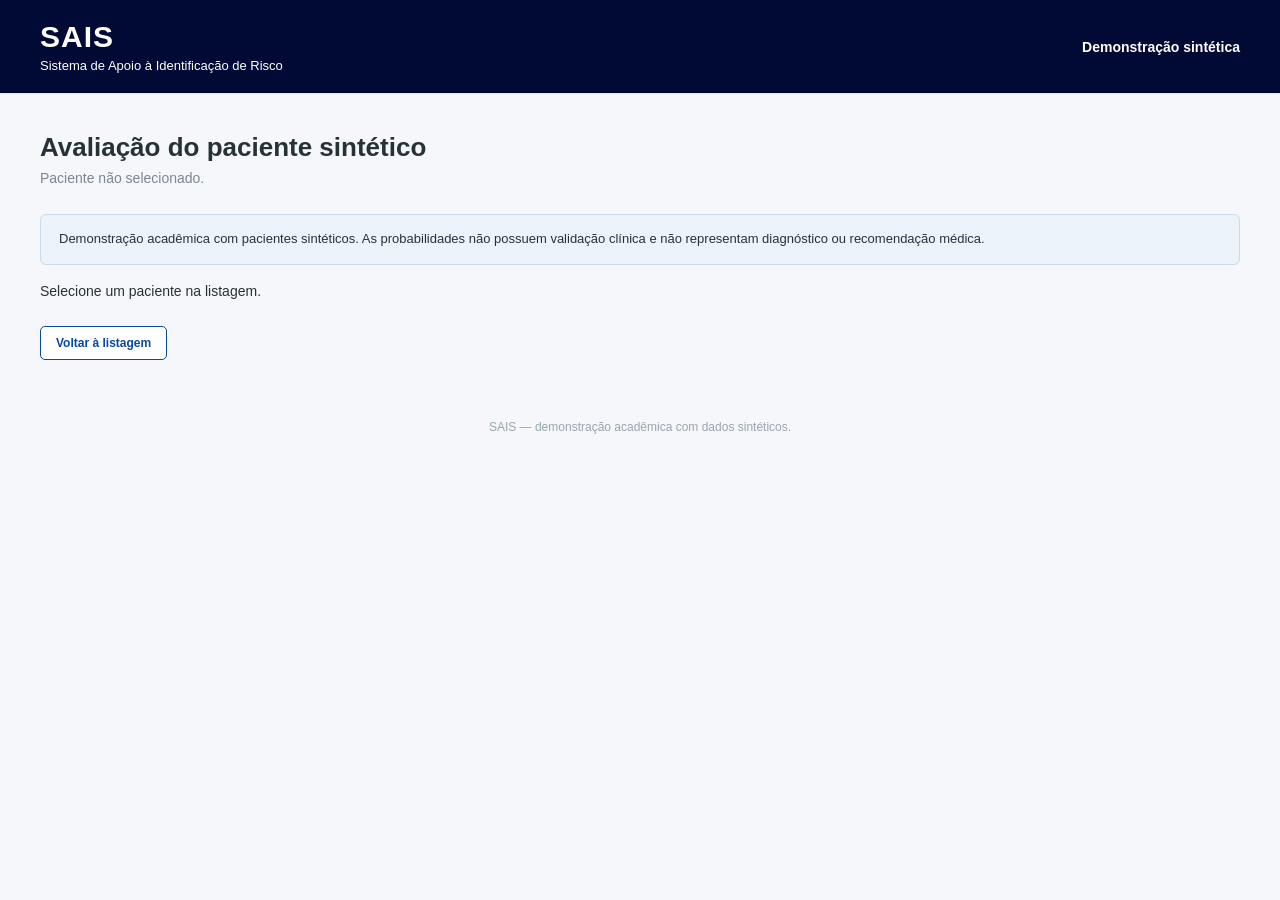
==== frontend/avaliacao.html @ a3f25fb4 "api and front" ====
<!DOCTYPE html>
<html lang="pt-BR">
<head>
    <meta charset="UTF-8">
    <meta name="viewport" content="width=device-width, initial-scale=1.0">
    <title>SAIS — Avaliação sintética</title>
    <link rel="stylesheet" href="css/style.css">
</head>
<body>
    <header class="header"><div class="header-content"><div class="logo"><h1>SAIS</h1><p>Sistema de Apoio à Identificação de Risco</p></div><div class="header-info"><span>Demonstração sintética</span></div></div></header>
    <main class="container">
        <section class="page-title"><h2>Avaliação do paciente sintético</h2><p id="patientIdentity">Carregando registro…</p></section>
        <p class="academic-notice">Demonstração acadêmica com pacientes sintéticos. As probabilidades não possuem validação clínica e não representam diagnóstico ou recomendação médica.</p>
        <p id="apiStatus" role="status" aria-live="polite"></p>
        <div id="evaluationStatus" class="status-message" role="status" aria-live="polite"></div>
        <button id="retryPatient" class="btn-view" type="button" hidden>Tentar novamente</button>
        <section id="patientDetails" hidden>
            <h3>Parâmetros do registro — somente leitura</h3>
            <dl id="parameters" class="parameters-grid"></dl>
            <button id="calculate" class="btn-view" type="button" disabled>Calcular probabilidade</button>
        </section>
        <section id="predictionResult" class="prediction-result" aria-live="polite" hidden>
            <h3>Probabilidade experimental estimada</h3>
            <p id="probability" class="probability-value"></p>
            <p>Versão do modelo: <span id="modelVersion" class="model-version"></span></p>
            <p id="calculatedAt"></p>
        </section>
        <p class="back-link"><a href="index.html" class="btn-view">Voltar à listagem</a></p>
    </main>
    <footer class="footer"><p>SAIS — demonstração acadêmica com dados sintéticos.</p></footer>
    <script src="js/api.js"></script>
    <script src="js/avaliacao.js"></script>
</body>
</html>
---- frontend/css/style.css ----
/* ========================================
   CONFIGURAÇÕES GERAIS
======================================== */

* {
    margin: 0;
    padding: 0;
    box-sizing: border-box;
}

body {
    font-family: Arial, Helvetica, sans-serif;
    background-color: #f5f7fa;
    color: #263238;
    min-height: 100vh;
}


/* ========================================
   HEADER
======================================== */

.header {
    background-color: #000a35;
    border-bottom: 1px solid #e1e6eb;
    width: 100%;
}

.header-content {
    max-width: 1400px;
    margin: 0 auto;
    padding: 20px 40px;

    display: flex;
    align-items: center;
    justify-content: space-between;
}


/* Logo */

.logo h1 {
    font-size: 30px;
    font-weight: 700;
    letter-spacing: 1px;
    color: #ffffff;
}

.logo p {
    margin-top: 4px;
    font-size: 13px;
    color: #ffffff;
}


/* Informações do header */

.header-info {
    display: flex;
    align-items: center;
    gap: 28px;

    font-size: 14px;
    color: #ffffff;
}

.header-info span:first-child {
    font-weight: 600;
}


/* ========================================
   CONTAINER PRINCIPAL
======================================== */

.container {
    max-width: 1400px;
    margin: 0 auto;
    padding: 38px 40px 60px;
}


/* ========================================
   TÍTULO DA PÁGINA
======================================== */

.page-title {
    margin-bottom: 28px;
}

.page-title h2 {
    font-size: 26px;
    font-weight: 600;
    color: #263238;
}

.page-title p {
    margin-top: 7px;
    font-size: 14px;
    color: #7a8793;
}


/* ========================================
   CARDS DE RESUMO
======================================== */

.summary {
    display: grid;
    grid-template-columns: repeat(4, 1fr);
    gap: 18px;
    margin-bottom: 28px;
}

.summary-card {
    background-color: #ffffff;
    border: 1px solid #e4e9ee;
    border-radius: 8px;
    padding: 22px 24px;

    min-height: 105px;

    display: flex;
    flex-direction: column;
    justify-content: space-between;
}

.summary-card span {
    font-size: 13px;
    color: #77838f;
}

.summary-card strong {
    margin-top: 10px;
    font-size: 24px;
    font-weight: 600;
    color: #263238;
}


/* ========================================
   ÁREA DA LISTA
======================================== */

.patients-container {
    background-color: #ffffff;
    border: 1px solid #e4e9ee;
    border-radius: 8px;
    overflow: hidden;
}


/* ========================================
   CABEÇALHO DA LISTA
======================================== */

.patients-header {
    padding: 22px 24px;

    display: flex;
    align-items: center;
    justify-content: space-between;

    border-bottom: 1px solid #e8edf1;
}

.patients-header h3 {
    font-size: 17px;
    font-weight: 600;
    color: #263238;
}

.patients-header p {
    margin-top: 5px;
    font-size: 13px;
    color: #89949e;
}


/* ========================================
   CAMPO DE PESQUISA
======================================== */

.search-box {
    position: relative;
}

.search-box input {
    width: 260px;
    height: 40px;

    padding: 0 14px;

    border: 1px solid #d7dee5;
    border-radius: 6px;

    background-color: #ffffff;

    font-size: 13px;
    color: #263238;

    outline: none;

    transition:
        border-color 0.2s ease,
        box-shadow 0.2s ease;
}

.search-box input::placeholder {
    color: #9aa5ae;
}

.search-box input:focus {
    border-color: #09489c;

    box-shadow:
        0 0 0 3px rgba(9, 72, 156, 0.08);
}


/* ========================================
   TABELA
======================================== */

.table-container {
    width: 100%;
    overflow-x: auto;
}

table {
    width: 100%;
    border-collapse: collapse;
}

thead {
    background-color: #f8fafb;
}

th {
    padding: 15px 24px;

    text-align: left;

    font-size: 12px;
    font-weight: 600;

    color: #687681;

    text-transform: uppercase;
    letter-spacing: 0.3px;

    border-bottom: 1px solid #e4e9ee;
}

td {
    padding: 17px 24px;

    font-size: 14px;
    color: #56636e;

    border-bottom: 1px solid #edf0f3;
}

tbody tr {
    transition: background-color 0.15s ease;
}

tbody tr:hover {
    background-color: #fafcfd;
}

tbody tr:last-child td {
    border-bottom: none;
}


/* Nome/ID do paciente */

td strong {
    font-weight: 600;
    color: #263238;
}


/* ========================================
   PROBABILIDADE
======================================== */

.probability-empty {
    color: #9aa5ae;
    font-size: 14px;
}


/* ========================================
   BOTÃO "VER AVALIAÇÃO"
======================================== */

.btn-view {
    display: inline-flex;
    align-items: center;
    justify-content: center;

    min-width: 125px;
    height: 34px;

    padding: 0 15px;

    border: 1px solid #09489c;
    border-radius: 5px;

    background-color: #ffffff;
    color: #09489c;

    text-decoration: none;

    font-size: 12px;
    font-weight: 600;

    transition:
        background-color 0.2s ease,
        color 0.2s ease;
}

.btn-view:hover {
    background-color: #09489c;
    color: #ffffff;
}


/* ========================================
   RODAPÉ
======================================== */

.footer {
    max-width: 1400px;
    margin: 0 auto;

    padding: 0 40px 30px;

    text-align: center;

    font-size: 12px;
    color: #9aa5ae;
}


/* ========================================
   RESPONSIVIDADE
======================================== */

@media (max-width: 1000px) {

    .summary {
        grid-template-columns: repeat(2, 1fr);
    }

    .header-content {
        padding: 20px 25px;
    }

    .container {
        padding: 30px 25px 50px;
    }

    .footer {
        padding-left: 25px;
        padding-right: 25px;
    }

}


@media (max-width: 700px) {

    .header-content {
        flex-direction: column;
        align-items: flex-start;
        gap: 15px;
    }

    .header-info {
        gap: 18px;
    }

    .summary {
        grid-template-columns: 1fr;
    }

    .patients-header {
        flex-direction: column;
        align-items: flex-start;
        gap: 18px;
    }

    .search-box {
        width: 100%;
    }

    .search-box input {
        width: 100%;
    }

    .container {
        padding: 25px 18px 40px;
    }

    th,
    td {
        padding-left: 15px;
        padding-right: 15px;
    }

}

/* ========================================
   PAGINAÇÃO
======================================== */

.pagination-wrapper {
    display: flex;
    justify-content: flex-end;
    margin-top: 18px;
}

.pagination {
    display: flex;
    align-items: center;
    justify-content: flex-end;
    gap: 8px;
    flex-wrap: wrap;
}

.pagination-controls {
    display: flex;
    align-items: center;
    gap: 8px;
    flex-wrap: wrap;
}

.pagination a,
.pagination button {
    display: inline-flex;
    align-items: center;
    justify-content: center;
    min-width: 36px;
    height: 36px;
    padding: 0 12px;

    border: 1px solid #dfe6ee;
    border-radius: 6px;

    background-color: #ffffff;
    color: #52606d;

    font-size: 13px;
    font-weight: 600;
    text-decoration: none;

    transition:
        background-color 0.2s ease,
        border-color 0.2s ease,
        color 0.2s ease,
        box-shadow 0.2s ease;
}

.pagination a:hover,
.pagination button:hover {
    background-color: #f4f8ff;
    border-color: #b8c8e5;
    color: #09489c;
}

.pagination .active {
    background-color: #09489c;
    border-color: #09489c;
    color: #ffffff;
}

.pagination .prev,
.pagination .next {
    min-width: 84px;
}

.pagination .disabled {
    opacity: 0.45;
    pointer-events: none;
}

/* ...existing code... */

/* Integracao da demonstracao, preservando os estilos da listagem. */
[hidden] { display: none !important; }
.academic-notice { padding: 14px 18px; margin-bottom: 16px; background: #edf3fb; border: 1px solid #cbdaf0; border-radius: 6px; font-size: 13px; line-height: 1.6; }
.status-message, #apiStatus { margin: 12px 0; font-size: 14px; line-height: 1.5; }
.search-box { margin-bottom: 18px; }
button.btn-view { cursor: pointer; }
button:disabled { opacity: .55; cursor: default; }
.parameters-grid { display: grid; grid-template-columns: repeat(3, minmax(0, 1fr)); gap: 16px; margin: 20px 0; }
.parameters-grid div, .prediction-result { background: white; border: 1px solid #e4e9ee; border-radius: 8px; padding: 20px; }
.parameters-grid dt { font-size: 13px; color: #687681; margin-bottom: 10px; }
.parameters-grid dd { font-size: 17px; margin: 0; }
.prediction-result { margin-top: 24px; }
.prediction-result p { margin-top: 12px; }
.probability-value { font-size: 32px; color: #09489c; font-weight: 600; }
.model-version { overflow-wrap: anywhere; font-size: 12px; }
.back-link { margin-top: 24px; }
a:focus-visible, button:focus-visible { outline: 3px solid #6d9de1; outline-offset: 3px; }
@media (max-width: 700px) { .parameters-grid { grid-template-columns: 1fr; } }
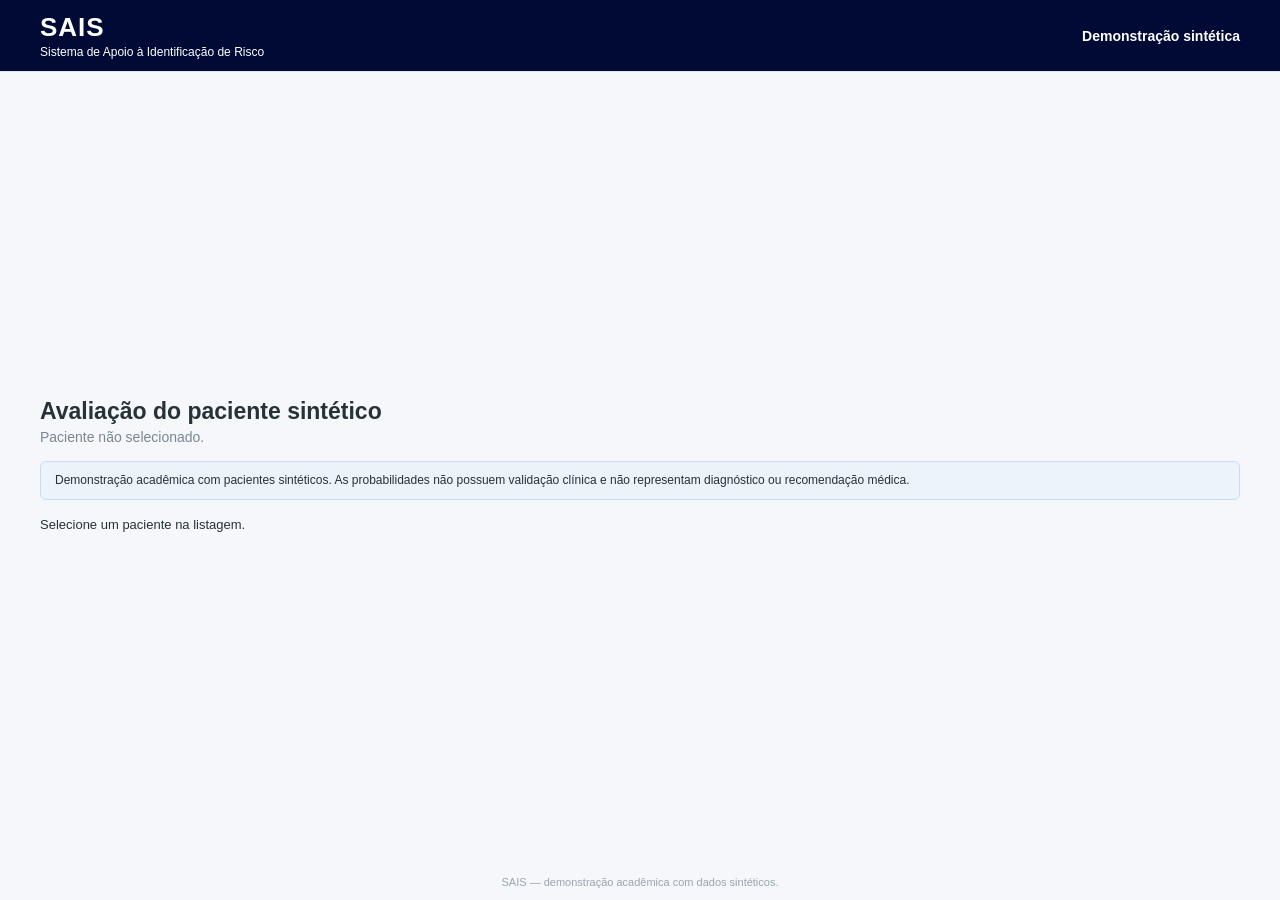
==== commit d1bd0eb1: "." ====
--- a/frontend/avaliacao.html
+++ b/frontend/avaliacao.html
@@ -4,11 +4,11 @@
     <meta charset="UTF-8">
     <meta name="viewport" content="width=device-width, initial-scale=1.0">
     <title>SAIS — Avaliação sintética</title>
-    <link rel="stylesheet" href="css/style.css">
+    <link rel="stylesheet" href="css/style.css?v=20261103-16">
 </head>
 <body>
     <header class="header"><div class="header-content"><div class="logo"><h1>SAIS</h1><p>Sistema de Apoio à Identificação de Risco</p></div><div class="header-info"><span>Demonstração sintética</span></div></div></header>
-    <main class="container">
+    <main class="container evaluation-container">
         <section class="page-title"><h2>Avaliação do paciente sintético</h2><p id="patientIdentity">Carregando registro…</p></section>
         <p class="academic-notice">Demonstração acadêmica com pacientes sintéticos. As probabilidades não possuem validação clínica e não representam diagnóstico ou recomendação médica.</p>
         <p id="apiStatus" role="status" aria-live="polite"></p>
@@ -17,7 +17,10 @@
         <section id="patientDetails" hidden>
             <h3>Parâmetros do registro — somente leitura</h3>
             <dl id="parameters" class="parameters-grid"></dl>
-            <button id="calculate" class="btn-view" type="button" disabled>Calcular probabilidade</button>
+            <div class="evaluation-actions">
+                <button id="calculate" class="btn-view" type="button" disabled>Calcular probabilidade</button>
+                <a href="index.html" class="btn-view">Voltar à listagem</a>
+            </div>
         </section>
         <section id="predictionResult" class="prediction-result" aria-live="polite" hidden>
             <h3>Probabilidade experimental estimada</h3>
@@ -25,10 +28,9 @@
             <p>Versão do modelo: <span id="modelVersion" class="model-version"></span></p>
             <p id="calculatedAt"></p>
         </section>
-        <p class="back-link"><a href="index.html" class="btn-view">Voltar à listagem</a></p>
     </main>
     <footer class="footer"><p>SAIS — demonstração acadêmica com dados sintéticos.</p></footer>
-    <script src="js/api.js"></script>
-    <script src="js/avaliacao.js"></script>
+    <script src="js/api.js?v=20261103-2"></script>
+    <script src="js/avaliacao.js?v=20261103-3"></script>
 </body>
 </html>
--- a/frontend/css/style.css
+++ b/frontend/css/style.css
@@ -13,6 +13,9 @@
     background-color: #f5f7fa;
     color: #263238;
     min-height: 100vh;
+    min-height: 100dvh;
+    display: flex;
+    flex-direction: column;
 }
 
 
@@ -29,7 +32,7 @@
 .header-content {
     max-width: 1400px;
     margin: 0 auto;
-    padding: 20px 40px;
+    padding: 12px 40px;
 
     display: flex;
     align-items: center;
@@ -40,15 +43,15 @@
 /* Logo */
 
 .logo h1 {
-    font-size: 30px;
+    font-size: 26px;
     font-weight: 700;
     letter-spacing: 1px;
     color: #ffffff;
 }
 
 .logo p {
-    margin-top: 4px;
-    font-size: 13px;
+    margin-top: 2px;
+    font-size: 12px;
     color: #ffffff;
 }
 
@@ -75,8 +78,12 @@
 
 .container {
     max-width: 1400px;
+    width: 100%;
     margin: 0 auto;
-    padding: 38px 40px 60px;
+    padding: 20px 40px 24px;
+    flex: 1;
+    display: flex;
+    flex-direction: column;
 }
 
 
@@ -85,17 +92,17 @@
 ======================================== */
 
 .page-title {
-    margin-bottom: 28px;
+    margin-bottom: 14px;
 }
 
 .page-title h2 {
-    font-size: 26px;
+    font-size: 23px;
     font-weight: 600;
     color: #263238;
 }
 
 .page-title p {
-    margin-top: 7px;
+    margin-top: 4px;
     font-size: 14px;
     color: #7a8793;
 }
@@ -185,36 +192,48 @@
     position: relative;
 }
 
-.search-box input {
+.patient-filters {
+    display: flex;
+    align-items: center;
+    gap: 8px;
+    margin-bottom: 10px;
+}
+
+.patient-filters input {
     width: 260px;
-    height: 40px;
-
+    height: 36px;
     padding: 0 14px;
-
-    border: 1px solid #d7dee5;
-    border-radius: 6px;
-
+    border: 1px solid #09489c;
+    border-radius: 5px;
     background-color: #ffffff;
-
-    font-size: 13px;
-    color: #263238;
-
+    color: #09489c;
+    font-size: 12px;
+    font-weight: 600;
     outline: none;
-
     transition:
-        border-color 0.2s ease,
+        background-color 0.2s ease,
         box-shadow 0.2s ease;
 }
 
-.search-box input::placeholder {
-    color: #9aa5ae;
-}
-
-.search-box input:focus {
-    border-color: #09489c;
-
+.patient-filters input::placeholder {
+    color: #09489c;
+}
+
+.patient-filters input:focus {
     box-shadow:
         0 0 0 3px rgba(9, 72, 156, 0.08);
+}
+
+.patient-filters button {
+    min-width: 100px;
+    height: 36px;
+    background-color: #09489c;
+    color: #ffffff;
+}
+
+.patient-filters button:hover {
+    background-color: #073a7d;
+    color: #ffffff;
 }
 
 
@@ -244,7 +263,7 @@
     font-size: 12px;
     font-weight: 600;
 
-    color: #687681;
+    color: #263238;
 
     text-transform: uppercase;
     letter-spacing: 0.3px;
@@ -253,9 +272,9 @@
 }
 
 td {
-    padding: 17px 24px;
-
-    font-size: 14px;
+    padding: 9px 18px;
+
+    font-size: 13px;
     color: #56636e;
 
     border-bottom: 1px solid #edf0f3;
@@ -291,6 +310,12 @@
     font-size: 14px;
 }
 
+.probability-calculated {
+    color: #263238;
+    font-size: 14px;
+    font-weight: 600;
+}
+
 
 /* ========================================
    BOTÃO "VER AVALIAÇÃO"
@@ -334,13 +359,14 @@
 
 .footer {
     max-width: 1400px;
+    width: 100%;
     margin: 0 auto;
 
-    padding: 0 40px 30px;
+    padding: 12px 40px;
 
     text-align: center;
 
-    font-size: 12px;
+    font-size: 11px;
     color: #9aa5ae;
 }
 
@@ -376,7 +402,7 @@
     .header-content {
         flex-direction: column;
         align-items: flex-start;
-        gap: 15px;
+        gap: 8px;
     }
 
     .header-info {
@@ -393,11 +419,12 @@
         gap: 18px;
     }
 
-    .search-box {
-        width: 100%;
-    }
-
-    .search-box input {
+    .patient-filters {
+        flex-direction: column;
+        align-items: stretch;
+    }
+
+    .patient-filters input {
         width: 100%;
     }
 
@@ -420,7 +447,8 @@
 .pagination-wrapper {
     display: flex;
     justify-content: flex-end;
-    margin-top: 18px;
+    margin-top: auto;
+    padding-top: 18px;
 }
 
 .pagination {
@@ -443,8 +471,8 @@
     display: inline-flex;
     align-items: center;
     justify-content: center;
-    min-width: 36px;
-    height: 36px;
+    min-width: 32px;
+    height: 32px;
     padding: 0 12px;
 
     border: 1px solid #dfe6ee;
@@ -491,19 +519,50 @@
 
 /* Integracao da demonstracao, preservando os estilos da listagem. */
 [hidden] { display: none !important; }
-.academic-notice { padding: 14px 18px; margin-bottom: 16px; background: #edf3fb; border: 1px solid #cbdaf0; border-radius: 6px; font-size: 13px; line-height: 1.6; }
-.status-message, #apiStatus { margin: 12px 0; font-size: 14px; line-height: 1.5; }
-.search-box { margin-bottom: 18px; }
+.academic-notice { padding: 10px 14px; margin-bottom: 10px; background: #edf3fb; border: 1px solid #cbdaf0; border-radius: 6px; font-size: 12px; line-height: 1.45; }
+.status-message, #apiStatus { margin: 6px 0; font-size: 13px; line-height: 1.4; }
+.search-box { margin-bottom: 10px; }
 button.btn-view { cursor: pointer; }
 button:disabled { opacity: .55; cursor: default; }
-.parameters-grid { display: grid; grid-template-columns: repeat(3, minmax(0, 1fr)); gap: 16px; margin: 20px 0; }
-.parameters-grid div, .prediction-result { background: white; border: 1px solid #e4e9ee; border-radius: 8px; padding: 20px; }
-.parameters-grid dt { font-size: 13px; color: #687681; margin-bottom: 10px; }
-.parameters-grid dd { font-size: 17px; margin: 0; }
-.prediction-result { margin-top: 24px; }
-.prediction-result p { margin-top: 12px; }
-.probability-value { font-size: 32px; color: #09489c; font-weight: 600; }
+.parameters-grid { display: grid; grid-template-columns: repeat(3, minmax(0, 1fr)); gap: 8px; margin: 10px 0; }
+.parameters-grid div, .prediction-result { background: white; border: 1px solid #e4e9ee; border-radius: 8px; padding: 12px; }
+.parameters-grid dt { font-size: 12px; color: #687681; margin-bottom: 5px; }
+.parameters-grid dd { font-size: 15px; margin: 0; }
+.prediction-result { margin-top: 12px; }
+.prediction-result p { margin-top: 6px; }
+.probability-value { font-size: 26px; color: #09489c; font-weight: 600; }
 .model-version { overflow-wrap: anywhere; font-size: 12px; }
-.back-link { margin-top: 24px; }
+.evaluation-actions {
+    display: flex;
+    align-items: center;
+    justify-content: space-between;
+    gap: 12px;
+    margin-top: 10px;
+}
+.evaluation-container {
+    justify-content: center;
+    gap: clamp(10px, 1.8vh, 18px);
+}
+.evaluation-container > .page-title,
+.evaluation-container > .academic-notice,
+.evaluation-container > #apiStatus,
+.evaluation-container > .status-message,
+.evaluation-container > #retryPatient,
+.evaluation-container > #patientDetails,
+.evaluation-container > #predictionResult {
+    margin: 0;
+}
+.evaluation-container #apiStatus:empty {
+    display: none;
+}
 a:focus-visible, button:focus-visible { outline: 3px solid #6d9de1; outline-offset: 3px; }
-@media (max-width: 700px) { .parameters-grid { grid-template-columns: 1fr; } }
+@media (max-width: 1000px) {
+    .header-content { padding-top: 10px; padding-bottom: 10px; }
+    .container { padding-top: 16px; padding-bottom: 12px; }
+}
+@media (max-width: 700px) {
+    .evaluation-container { justify-content: flex-start; }
+    .parameters-grid { grid-template-columns: repeat(2, minmax(0, 1fr)); gap: 6px; }
+    .parameters-grid div { padding: 9px; }
+    .parameters-grid dd { font-size: 13px; }
+}
